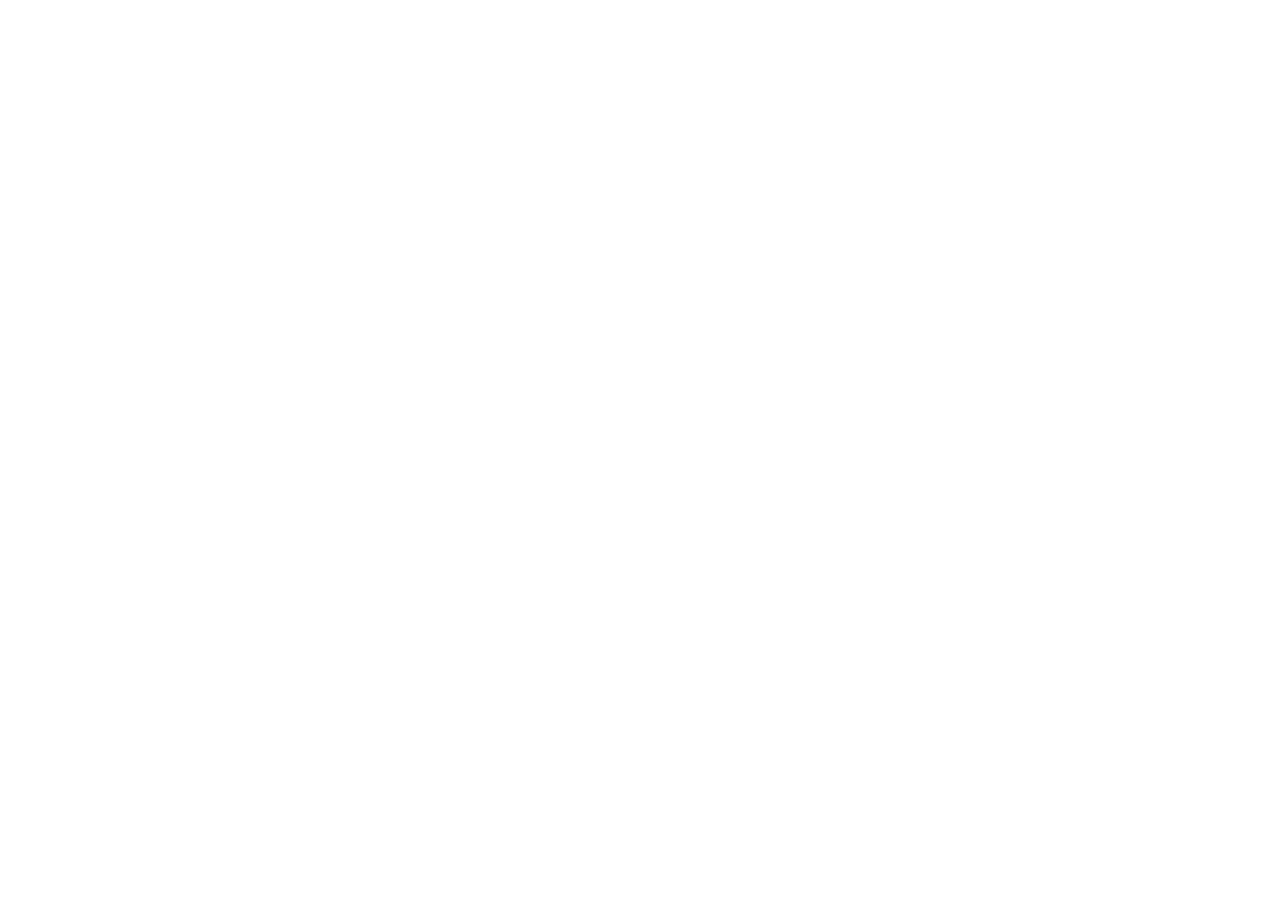
==== index.html @ be29a000 "my new animated website" ====
<!DOCTYPE html>
<html lang="en">
    <head>
        <meta charset="UTF-8">
        <meta name="viewport" content="width=device-width, initial-scale=1.0">
        <title>Document</title>
    </head>
    <link rel="stylesheet" href="style.css">
    <body>
        <div id="nav">
            <img
                src="https://eiwgew27fhz.exactdn.com/wp-content/uploads/2023/02/logo-white.svg"
                alt>
            <h4>
                TOPTRACER RANGE
            </h4>
            <h4>GOLF LESSONS
            </h4>
            <h4>ADVENTURE GOLF
            </h4>
            <h4>CAFE
            </h4>
            <h4>EVENTS
            </h4>
        </div>
        <video autoplay loop muted
            src="./assets/SFG-Website-Header-Video-0823.mp4"></video>
            <div id="main">
                
            </div>
    </body>
</html>
---- style.css ----
* {
    margin: 0;
    padding: 0;
    box-sizing: border-box;
    font-family: 'montserrat';
    color: #fff;
}

html,
body {
    height: 100%;
    width: 100%;
}

#nav {
    height: 145px;
    width: 100%;
    /* background-color: rebeccapurple; */
    display: flex;
    align-items: center;
    padding: 0 150px;
    gap: 50px;
    justify-self: flex-start;
    text-transform: uppercase;
    font-weight: 500;
    position: fixed;
}

#nav img {
    height: 75px;
}
#nav h4{
    
}
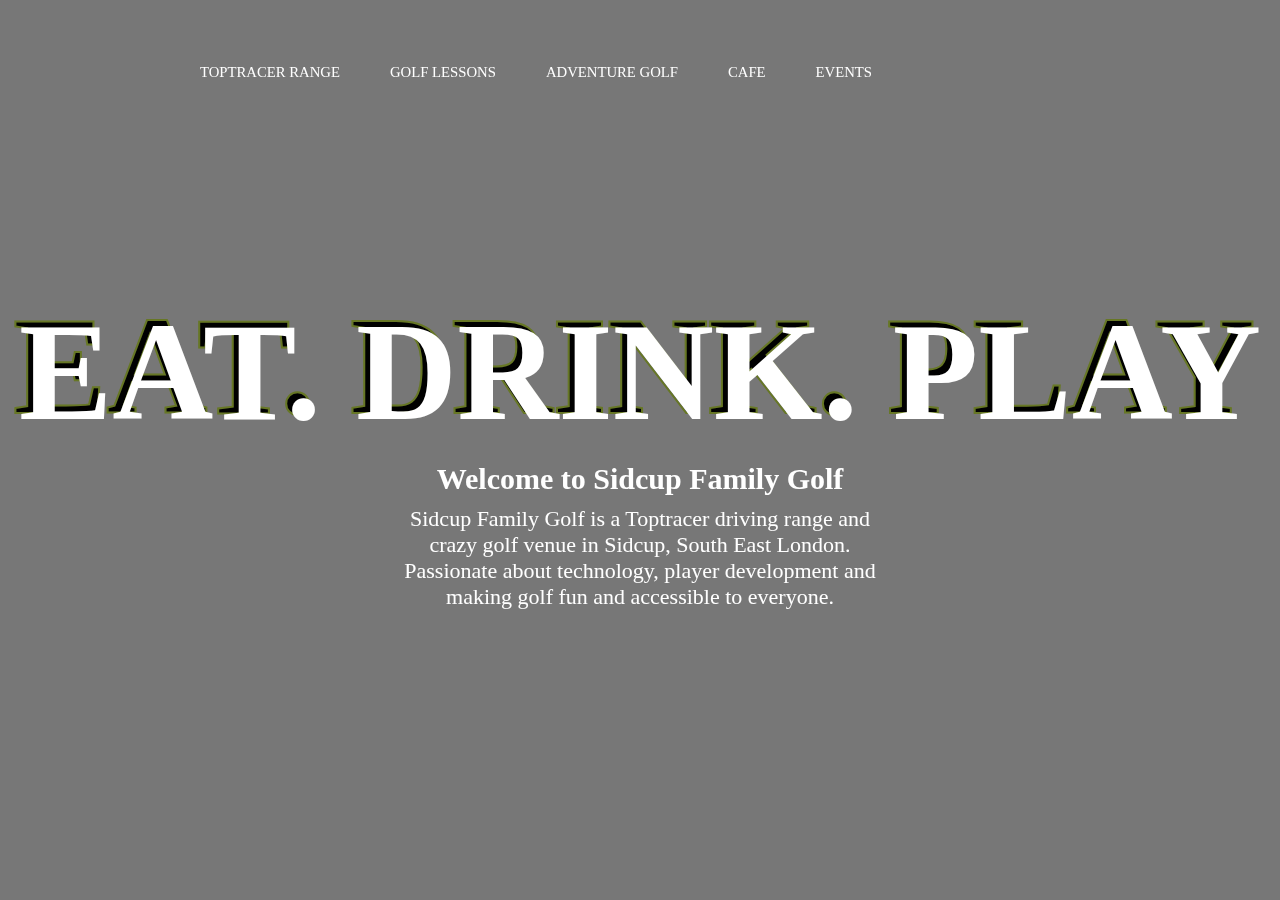
==== commit 1df0fb4e: "page1" ====
--- a/index.html
+++ b/index.html
@@ -4,8 +4,8 @@
         <meta charset="UTF-8">
         <meta name="viewport" content="width=device-width, initial-scale=1.0">
         <title>Document</title>
+        <link rel="stylesheet" href="style.css">
     </head>
-    <link rel="stylesheet" href="style.css">
     <body>
         <div id="nav">
             <img
@@ -23,10 +23,25 @@
             <h4>EVENTS
             </h4>
         </div>
-        <video autoplay loop muted
+        <video
             src="./assets/SFG-Website-Header-Video-0823.mp4"></video>
-            <div id="main">
-                
+        <div id="main">
+            <div id="page1">
+                <h1>EAT. DRINK. PLAY</h1>
+                <h2>Welcome to Sidcup Family Golf</h2>
+                <p>Sidcup Family Golf is a Toptracer driving range and crazy
+                    golf venue in Sidcup, South East London. Passionate about
+                    technology, player development and making golf fun and
+                    accessible to everyone.</p>
             </div>
+        </div>
+        <script
+            src="https://cdnjs.cloudflare.com/ajax/libs/gsap/3.12.5/gsap.min.js"
+            integrity="sha512-7eHRwcbYkK4d9g/6tD/mhkf++eoTHwpNM9woBxtPUBWm67zeAfFC+HrdoE2GanKeocly/VxeLvIqwvCdk7qScg=="
+            crossorigin="anonymous" referrerpolicy="no-referrer"></script>
+        <script
+            src="https://cdnjs.cloudflare.com/ajax/libs/gsap/3.12.5/ScrollTrigger.min.js"
+            integrity="sha512-onMTRKJBKz8M1TnqqDuGBlowlH0ohFzMXYRNebz+yOcc5TQr/zAKsthzhuv0hiyUKEiQEQXEynnXCvNTOk50dg=="
+            crossorigin="anonymous" referrerpolicy="no-referrer"></script>
     </body>
 </html>--- a/style.css
+++ b/style.css
@@ -2,33 +2,95 @@
     margin: 0;
     padding: 0;
     box-sizing: border-box;
-    font-family: 'montserrat';
+    font-family: "montserrat";
     color: #fff;
+}
+
+*::selection {
+    background-color: #d2ff1ec5;
 }
 
 html,
 body {
     height: 100%;
+
     width: 100%;
 }
 
 #nav {
     height: 145px;
     width: 100%;
-    /* background-color: rebeccapurple; */
+    /* background-color: red; */
     display: flex;
     align-items: center;
     padding: 0 150px;
     gap: 50px;
-    justify-self: flex-start;
+    position: fixed;
+    justify-content: flex-start;
+    z-index: 999;
+}
+
+#nav img {
+    height: 4.5vw;
+}
+
+#nav h4 {
     text-transform: uppercase;
     font-weight: 500;
+    cursor: pointer;
+    font-size: 1.15vw;
+}
+
+video {
+    height: 100%;
+    width: 100%;
+    object-fit: cover;
+    z-index: -1;
     position: fixed;
 }
 
-#nav img {
-    height: 75px;
+#main {
+    position: relative;
+    background-color: rgba(0, 0, 0, 0.532);
 }
-#nav h4{
-    
+
+#page1 {
+    height: 100vh;
+    width: 100%;
+    position: relative;
+    display: flex;
+    align-items: center;
+    justify-content: center;
+    flex-direction: column;
+    text-align: center;
+
+}
+
+#page1 h1::before {
+    content: "EAT. DRINK. PLAY";
+    color: black;
+    -webkit-text-stroke: 2px #dcff50;
+    position: absolute;
+    top: -6px;
+    left: -6px;
+    z-index: -1;
+}
+
+#page1 h1 {
+    font-size: 140px;
+    font-weight: 900;
+    position: relative;
+}
+
+#page1 h2 {
+    font-size: 30px;
+    font-weight: 800;
+    margin-top: 10px;
+    margin-bottom: 10px;
+}
+
+#page1 p {
+    font-size: 22px;
+    font-weight: 500;
+    width: 40%;
 }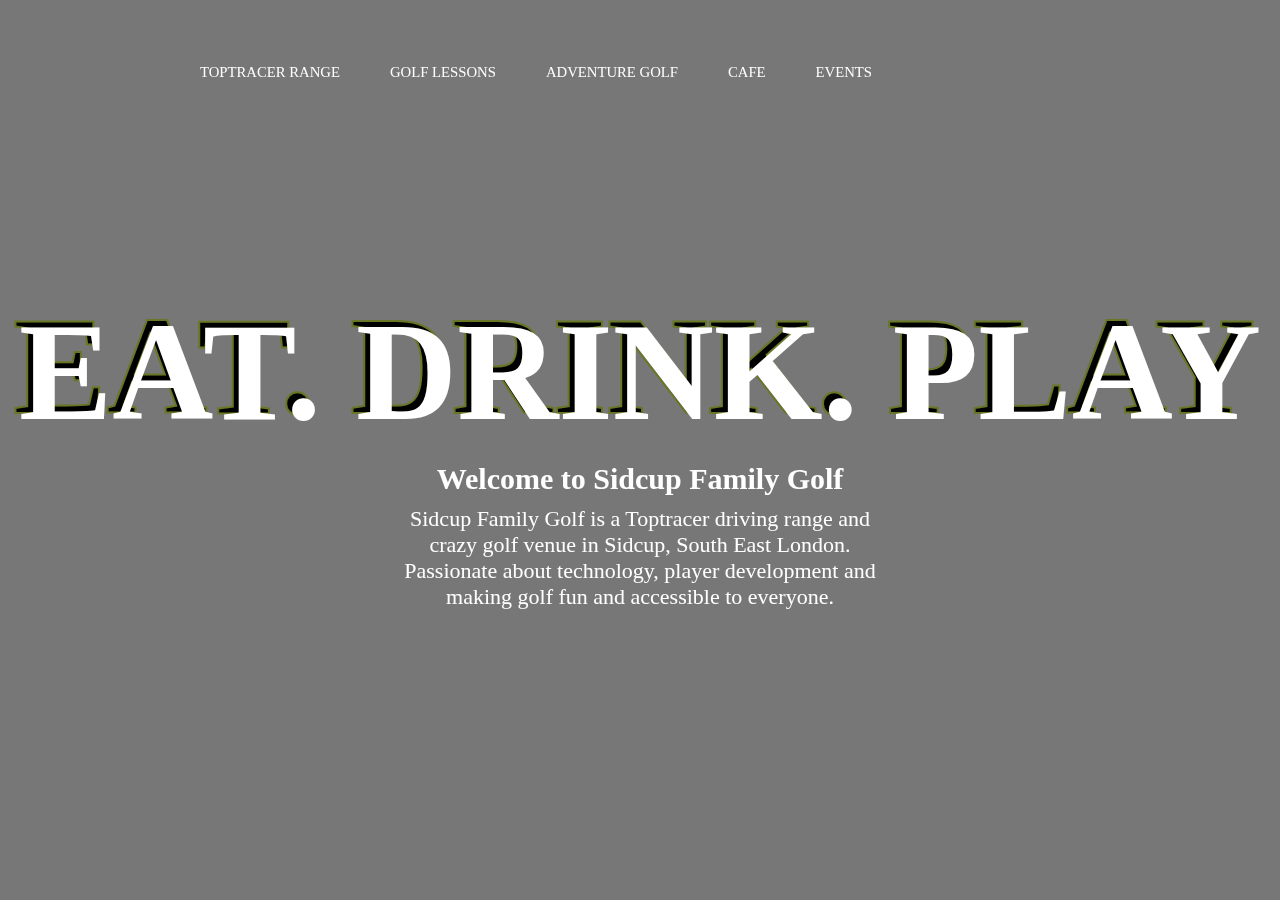
==== commit 1d4f20a7: "sdfsf" ====
--- a/index.html
+++ b/index.html
@@ -42,6 +42,7 @@
         <script
             src="https://cdnjs.cloudflare.com/ajax/libs/gsap/3.12.5/ScrollTrigger.min.js"
             integrity="sha512-onMTRKJBKz8M1TnqqDuGBlowlH0ohFzMXYRNebz+yOcc5TQr/zAKsthzhuv0hiyUKEiQEQXEynnXCvNTOk50dg=="
-            crossorigin="anonymous" referrerpolicy="no-referrer"></script>
+            crossorigin="anonymous" referrerpolicy="no-referrer"></script>'
+        <script src="script.js"></script>
     </body>
 </html>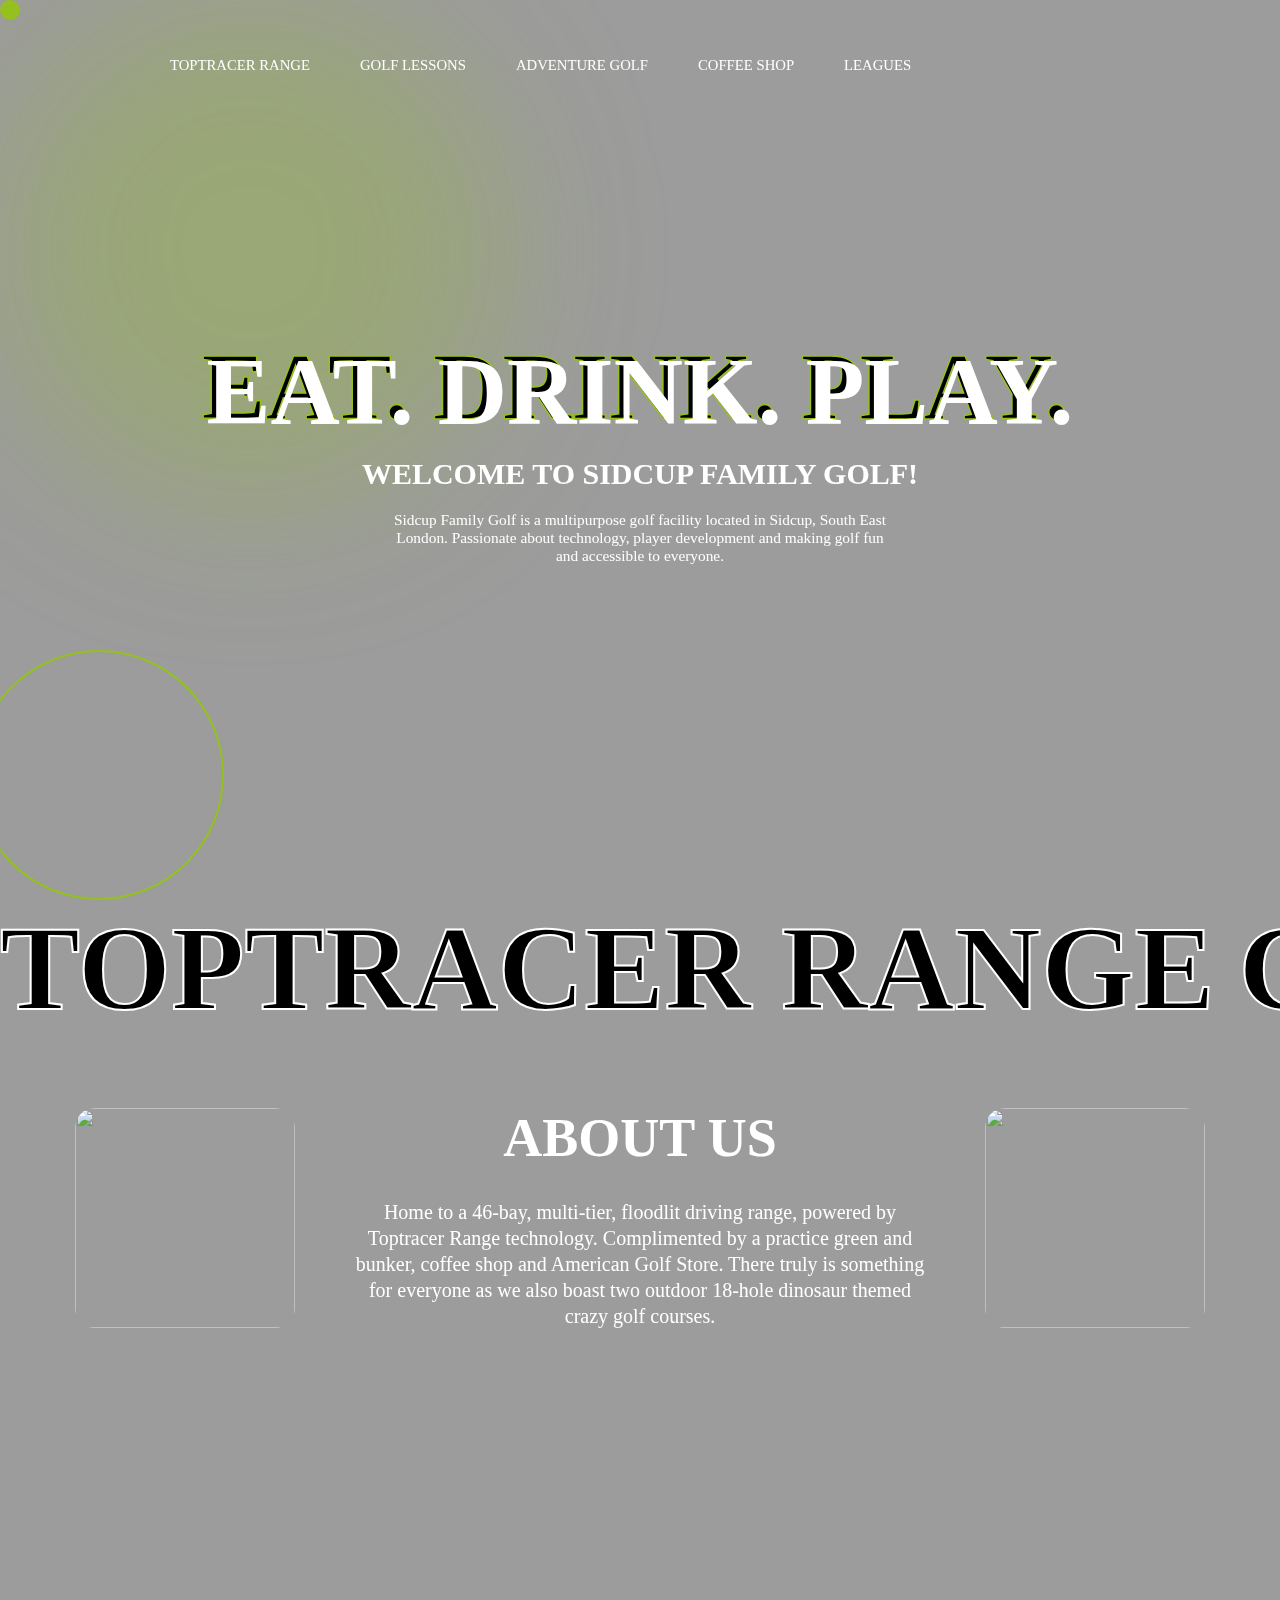
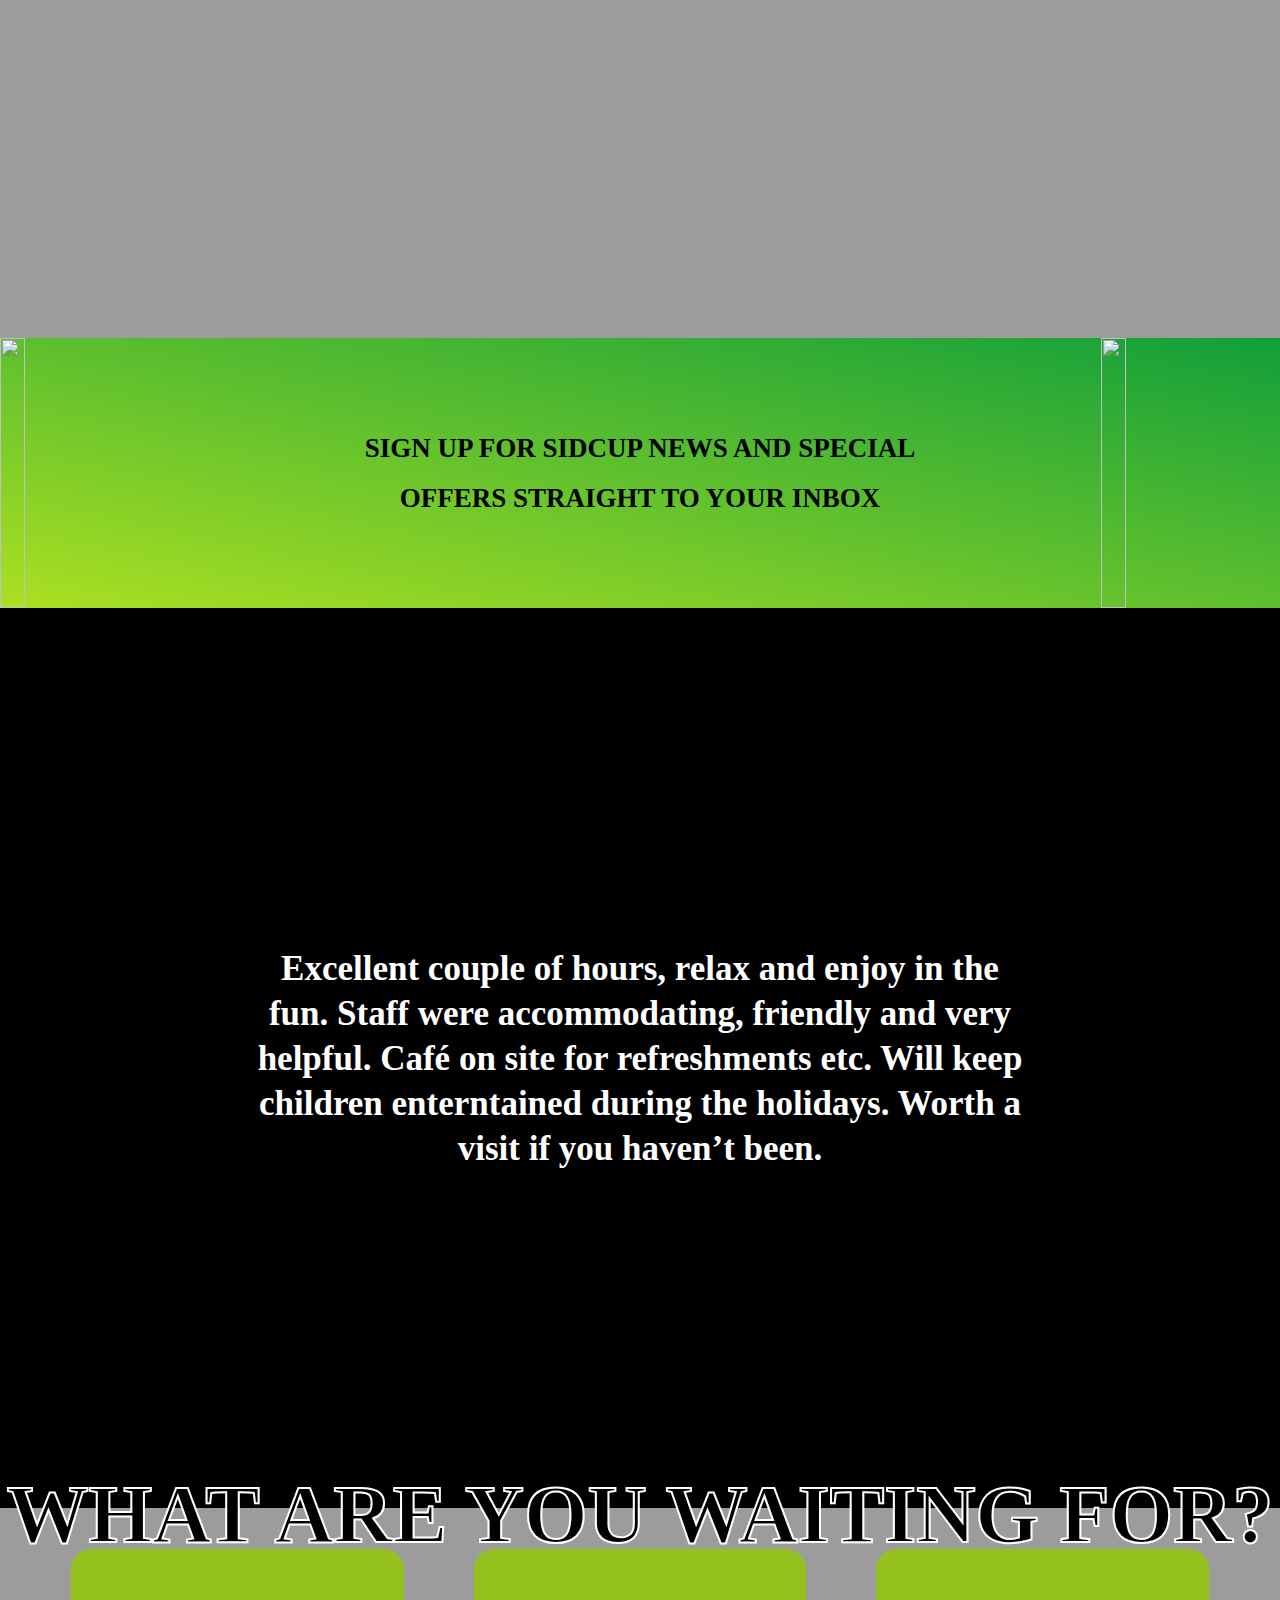
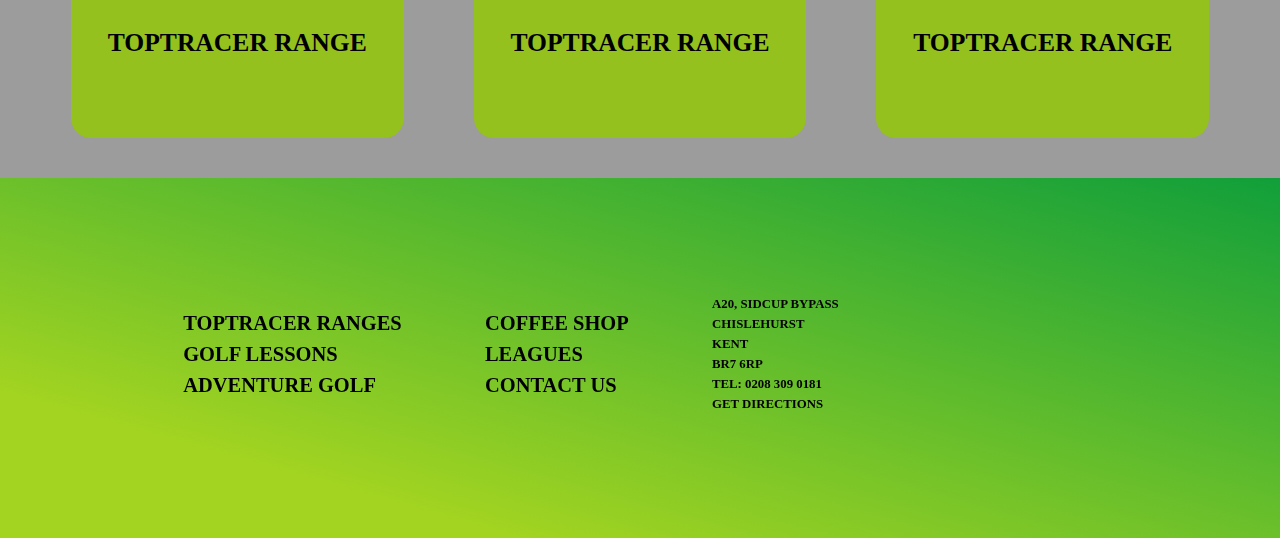
==== commit ae7eff0d: "done changes" ====
--- a/index.html
+++ b/index.html
@@ -1,48 +1,224 @@
 <!DOCTYPE html>
 <html lang="en">
     <head>
-        <meta charset="UTF-8">
-        <meta name="viewport" content="width=device-width, initial-scale=1.0">
-        <title>Document</title>
-        <link rel="stylesheet" href="style.css">
+        <meta charset="UTF-8" />
+        <meta name="viewport" content="width=device-width, initial-scale=1.0" />
+        <title>Sidcup Family Golf</title>
+        <link
+            rel="shortcut icon"
+            href="https://sidcupfamilygolf.com/wp-content/themes/puttosaurus/favicons/favicon-32x32.png"
+            type="image/x-icon" />
+        <link
+            href="https://cdn.jsdelivr.net/npm/remixicon@3.4.0/fonts/remixicon.css"
+            rel="stylesheet" />
+        <link rel="stylesheet" href="style.css" />
     </head>
+
     <body>
         <div id="nav">
             <img
                 src="https://eiwgew27fhz.exactdn.com/wp-content/uploads/2023/02/logo-white.svg"
-                alt>
-            <h4>
-                TOPTRACER RANGE
-            </h4>
-            <h4>GOLF LESSONS
-            </h4>
-            <h4>ADVENTURE GOLF
-            </h4>
-            <h4>CAFE
-            </h4>
-            <h4>EVENTS
-            </h4>
+                alt />
+            <h4>TOPTRACER RANGE</h4>
+            <h4>Golf Lessons</h4>
+            <h4>Adventure Golf</h4>
+            <h4>coffee shop</h4>
+            <h4>leagues</h4>
         </div>
+        <div id="cursor"></div>
+        <div id="cursor-blur"></div>
+
         <video
-            src="./assets/SFG-Website-Header-Video-0823.mp4"></video>
+            autoplay
+            loop
+            muted
+            src="https://sidcupfamilygolf.com/wp-content/uploads/2023/02/hero.mp4"></video>
         <div id="main">
             <div id="page1">
-                <h1>EAT. DRINK. PLAY</h1>
-                <h2>Welcome to Sidcup Family Golf</h2>
-                <p>Sidcup Family Golf is a Toptracer driving range and crazy
-                    golf venue in Sidcup, South East London. Passionate about
-                    technology, player development and making golf fun and
-                    accessible to everyone.</p>
+                <h1>EAT. DRINK. PLAY.</h1>
+                <h2>WELCOME TO SIDCUP FAMILY GOLF!</h2>
+                <p>
+                    Sidcup Family Golf is a multipurpose golf facility located
+                    in Sidcup,
+                    South East London. Passionate about technology, player
+                    development and
+                    making golf fun and accessible to everyone.
+                </p>
+                <div id="arrow">
+                    <i class="ri-arrow-down-line"></i>
+                </div>
+            </div>
+            <div id="page2">
+                <div id="scroller">
+                    <div id="scroller-in">
+                        <h4>TOPTRACER RANGE</h4>
+                        <h4>GOLF LESSONS</h4>
+                        <h4>ADVENTURE GOLF</h4>
+                        <h4>COFFEE SHOP</h4>
+                        <h4>LEAGUES</h4>
+                    </div>
+                    <div id="scroller-in">
+                        <h4>TOPTRACER RANGE</h4>
+                        <h4>GOLF LESSONS</h4>
+                        <h4>ADVENTURE GOLF</h4>
+                        <h4>COFFEE SHOP</h4>
+                        <h4>LEAGUES</h4>
+                    </div>
+                </div>
+                <div id="about-us">
+                    <img
+                        src="https://eiwgew27fhz.exactdn.com/wp-content/uploads/2023/02/home-about-1-300x200.jpg?strip=all&lossy=1&sharp=1&ssl=1"
+                        alt />
+                    <div id="about-us-in">
+                        <h3>ABOUT US</h3>
+                        <p>
+                            Home to a 46-bay, multi-tier, floodlit driving
+                            range, powered by
+                            Toptracer Range technology. Complimented by a
+                            practice green and
+                            bunker, coffee shop and American Golf Store. There
+                            truly is
+                            something for everyone as we also boast two outdoor
+                            18-hole
+                            dinosaur themed crazy golf courses.
+                        </p>
+                    </div>
+                    <img
+                        src="https://eiwgew27fhz.exactdn.com/wp-content/uploads/2023/02/home-about-2-300x200.jpg?strip=all&lossy=1&sharp=1&ssl=1"
+                        alt />
+                </div>
+                <div id="cards-container">
+                    <div class="card" id="card1">
+                        <div class="overlay">
+                            <h4>TopRacer Range</h4>
+                            <p>
+                                Lorem ipsum dolor sit, amet consectetur
+                                adipisicing elit. Nulla
+                                quam molestias magni cupiditate architecto et
+                                enim quas facere
+                                ipsum tempora?
+                            </p>
+                        </div>
+                    </div>
+                    <div class="card" id="card2">
+                        <div class="overlay">
+                            <h4>Adventure Golf</h4>
+                            <p>
+                                Lorem ipsum dolor sit, amet consectetur
+                                adipisicing elit. Nulla
+                                quam molestias magni cupiditate architecto et
+                                enim quas facere
+                                ipsum tempora?
+                            </p>
+                        </div>
+                    </div>
+                    <div class="card" id="card3">
+                        <div class="overlay">
+                            <h4>Golf Lessons</h4>
+                            <p>
+                                Lorem ipsum dolor sit, amet consectetur
+                                adipisicing elit. Nulla
+                                quam molestias magni cupiditate architecto et
+                                enim quas facere
+                                ipsum tempora?
+                            </p>
+                        </div>
+                    </div>
+                </div>
+                <div id="green-div">
+                    <img
+                        src="https://eiwgew27fhz.exactdn.com/wp-content/themes/puttosaurus/img/dots-side.svg"
+                        alt />
+                    <h4>
+                        SIGN UP FOR SIDCUP NEWS AND SPECIAL OFFERS STRAIGHT TO
+                        YOUR INBOX
+                    </h4>
+                    <img
+                        src="https://eiwgew27fhz.exactdn.com/wp-content/themes/puttosaurus/img/dots-side.svg"
+                        alt />
+                </div>
+            </div>
+            <div id="page3">
+                <p>
+                    Excellent couple of hours, relax and enjoy in the fun. Staff
+                    were
+                    accommodating, friendly and very helpful. Café on site for
+                    refreshments etc. Will keep children enterntained during the
+                    holidays.
+                    Worth a visit if you haven’t been.
+                </p>
+                <img
+                    id="colon1"
+                    src="https://eiwgew27fhz.exactdn.com/wp-content/themes/puttosaurus/img/quote-left.svg"
+                    alt />
+                <img
+                    id="colon2"
+                    src="https://eiwgew27fhz.exactdn.com/wp-content/themes/puttosaurus/img/quote-right.svg"
+                    alt />
+            </div>
+            <div id="page4">
+                <h1>WHAT ARE YOU WAITING FOR?</h1>
+                <div class="elem">
+                    <h2>TOPTRACER RANGE</h2>
+                    <img
+                        src="https://eiwgew27fhz.exactdn.com/wp-content/uploads/2023/02/page-toptracer-1024x683.jpg?strip=all&lossy=1&sharp=1&ssl=1"
+                        alt />
+                </div>
+                <div class="elem">
+                    <h2>TOPTRACER RANGE</h2>
+                    <img
+                        src="https://eiwgew27fhz.exactdn.com/wp-content/uploads/2023/02/page-lessons-1024x683.jpg?strip=all&lossy=1&sharp=1&ssl=1"
+                        alt />
+                </div>
+                <div class="elem">
+                    <h2>TOPTRACER RANGE</h2>
+                    <img
+                        src="https://eiwgew27fhz.exactdn.com/wp-content/uploads/2023/02/page-ag-1024x682.jpg?strip=all&lossy=1&sharp=1&ssl=1"
+                        alt />
+                </div>
+            </div>
+            <div id="footer">
+                <img
+                    src="https://eiwgew27fhz.exactdn.com/wp-content/themes/puttosaurus/img/dots-footer.svg"
+                    alt />
+                <div id="f1">
+                    <img
+                        src="https://eiwgew27fhz.exactdn.com/wp-content/uploads/2023/02/logo-white.svg"
+                        alt />
+                </div>
+                <div id="f2">
+                    <h3>TOPTRACER Ranges</h3>
+                    <h3>Golf Lessons</h3>
+                    <h3>Adventure Golf</h3>
+                </div>
+                <div id="f3">
+                    <h3>coffee shop</h3>
+                    <h3>LEAGUES</h3>
+                    <h3>Contact us</h3>
+                </div>
+                <div id="f4">
+                    <h4>
+                        A20, SIDCUP BYPASS <br />
+                        CHISLEHURST <br />
+                        KENT <br />
+                        BR7 6RP <br />
+                        TEL: 0208 309 0181 <br />
+                        GET DIRECTIONS <br />
+                    </h4>
+                </div>
             </div>
         </div>
+
         <script
-            src="https://cdnjs.cloudflare.com/ajax/libs/gsap/3.12.5/gsap.min.js"
-            integrity="sha512-7eHRwcbYkK4d9g/6tD/mhkf++eoTHwpNM9woBxtPUBWm67zeAfFC+HrdoE2GanKeocly/VxeLvIqwvCdk7qScg=="
-            crossorigin="anonymous" referrerpolicy="no-referrer"></script>
+            src="https://cdnjs.cloudflare.com/ajax/libs/gsap/3.12.1/gsap.min.js"
+            integrity="sha512-qF6akR/fsZAB4Co1QDDnUXWnaQseLGXoniuSuSlPQK6+aWhlMZcHzkasCSlnWoe+TJuudlka1/IQ01Dnhgq95g=="
+            crossorigin="anonymous"
+            referrerpolicy="no-referrer"></script>
         <script
-            src="https://cdnjs.cloudflare.com/ajax/libs/gsap/3.12.5/ScrollTrigger.min.js"
-            integrity="sha512-onMTRKJBKz8M1TnqqDuGBlowlH0ohFzMXYRNebz+yOcc5TQr/zAKsthzhuv0hiyUKEiQEQXEynnXCvNTOk50dg=="
-            crossorigin="anonymous" referrerpolicy="no-referrer"></script>'
+            src="https://cdnjs.cloudflare.com/ajax/libs/gsap/3.12.1/ScrollTrigger.min.js"
+            integrity="sha512-IHDCHrefnBT3vOCsvdkMvJF/MCPz/nBauQLzJkupa4Gn4tYg5a6VGyzIrjo6QAUy3We5HFOZUlkUpP0dkgE60A=="
+            crossorigin="anonymous"
+            referrerpolicy="no-referrer"></script>
         <script src="script.js"></script>
     </body>
 </html>--- a/style.css
+++ b/style.css
@@ -6,10 +6,6 @@
     color: #fff;
 }
 
-*::selection {
-    background-color: #d2ff1ec5;
-}
-
 html,
 body {
     height: 100%;
@@ -17,13 +13,55 @@
     width: 100%;
 }
 
+*::selection {
+    background-color: #fff;
+    color: #95c11e;
+}
+
+body::-webkit-scrollbar {
+    display: block;
+    width: 8px;
+    background: #95c11e;
+}
+
+body::-webkit-scrollbar-thumb {
+    background-color: #fff;
+
+    border-radius: 50px;
+}
+
+body {
+    overflow-x: hidden;
+}
+
+#cursor {
+    height: 20px;
+    width: 20px;
+    background-color: #95c11e;
+    border-radius: 50%;
+    position: fixed;
+    z-index: 99;
+    transition: all linear 0.1s;
+}
+
+#cursor-blur {
+    height: 500px;
+    width: 500px;
+    background-color: rgba(150, 193, 30, 0.3);
+    border-radius: 50%;
+    position: fixed;
+    filter: blur(80px);
+    z-index: 9;
+    transition: all linear 0.4s;
+}
+
 #nav {
-    height: 145px;
-    width: 100%;
-    /* background-color: red; */
-    display: flex;
-    align-items: center;
-    padding: 0 150px;
+    height: 130px;
+    width: 100%;
+    /* background-color: red; */
+    display: flex;
+    align-items: center;
+    padding: 0 120px;
     gap: 50px;
     position: fixed;
     justify-content: flex-start;
@@ -51,7 +89,7 @@
 
 #main {
     position: relative;
-    background-color: rgba(0, 0, 0, 0.532);
+    background-color: rgba(0, 0, 0, 0.39);
 }
 
 #page1 {
@@ -63,34 +101,393 @@
     justify-content: center;
     flex-direction: column;
     text-align: center;
-
+    z-index: 10;
+}
+
+#page1 h1 {
+    font-size: 7.5vw;
+    font-weight: 900;
+    position: relative;
 }
 
 #page1 h1::before {
-    content: "EAT. DRINK. PLAY";
-    color: black;
-    -webkit-text-stroke: 2px #dcff50;
-    position: absolute;
-    top: -6px;
-    left: -6px;
+    content: "EAT. DRINK. PLAY.";
+    position: absolute;
+    color: #000;
+    top: -5px;
+    left: -5px;
+    -webkit-text-stroke: 1.5px #95c11e;
     z-index: -1;
-}
-
-#page1 h1 {
-    font-size: 140px;
-    font-weight: 900;
-    position: relative;
 }
 
 #page1 h2 {
     font-size: 30px;
     font-weight: 800;
     margin-top: 10px;
-    margin-bottom: 10px;
+    margin-bottom: 20px;
 }
 
 #page1 p {
-    font-size: 22px;
+    font-size: 1.2vw;
     font-weight: 500;
     width: 40%;
+}
+
+#page1 #arrow {
+    height: 250px;
+    width: 250px;
+    background-color: transparent;
+    border: 2px solid #95c11e;
+    position: absolute;
+    display: flex;
+    left: -2%;
+    bottom: 0%;
+    align-items: center;
+    justify-content: center;
+    border-radius: 50%;
+    transition: all ease 0.5s;
+}
+
+#page1 #arrow i {
+    font-size: 50px;
+    font-weight: 100;
+}
+
+#page1 #arrow:hover {
+    scale: 0.4;
+    background-color: #95c11e;
+}
+
+#page2 {
+    min-height: 100vh;
+    width: 100%;
+    z-index: 10;
+}
+
+#scroller {
+    /* background-color: red; */
+    white-space: nowrap;
+    overflow-x: auto;
+    overflow-y: hidden;
+    position: relative;
+    z-index: 10;
+}
+
+#scroller::-webkit-scrollbar {
+    display: none;
+}
+
+#scroller-in {
+    display: inline-block;
+    white-space: nowrap;
+    animation-name: scroll;
+    animation-duration: 40s;
+    animation-timing-function: linear;
+    animation-iteration-count: infinite;
+}
+
+#scroller h4 {
+    display: inline-block;
+    font-size: 120px;
+    font-weight: 900;
+    font-family: gilroy;
+    margin-right: 20px;
+    transition: all linear 0.3s;
+    color: #000;
+    -webkit-text-stroke: 2px #ffffff;
+}
+
+#scroller h4:hover {
+    color: #95c11e;
+    -webkit-text-stroke: 2px #95c11e;
+}
+
+@keyframes scroll {
+    from {
+        transform: translateX(0);
+    }
+
+    to {
+        transform: translateX(-100%);
+    }
+}
+
+#about-us {
+    height: 40vh;
+    width: 100%;
+    /* background-color: red; */
+    display: flex;
+    padding: 0 50px;
+    align-items: center;
+    position: relative;
+    z-index: 10;
+    justify-content: space-around;
+}
+
+#about-us img {
+    height: 220px;
+    width: 220px;
+    border-radius: 20px;
+    object-fit: cover;
+}
+
+#about-us-in {
+    width: 50%;
+    text-align: center;
+}
+
+#about-us-in h3 {
+    font-size: 54px;
+    font-weight: 800;
+    margin-bottom: 30px;
+}
+
+#about-us-in p {
+    font-size: 20px;
+    line-height: 26px;
+}
+
+#cards-container {
+    /* background-color: red; */
+    height: 60vh;
+    display: flex;
+    align-items: center;
+    justify-content: center;
+    gap: 70px;
+    position: relative;
+    z-index: 10;
+}
+
+.card {
+    height: 80%;
+    width: 24%;
+    /* background-color: blue; */
+    border-radius: 20px;
+    background-size: cover;
+    background-position: center;
+    overflow: hidden;
+    transition: all ease 0.6s;
+}
+
+#card1 {
+    background-image: url(https://eiwgew27fhz.exactdn.com/wp-content/uploads/2023/02/home-toptracer-1024x682.jpg?strip=all&lossy=1&sharp=1&ssl=1);
+}
+
+#card2 {
+    background-image: url(https://eiwgew27fhz.exactdn.com/wp-content/uploads/2023/02/hero-4-1024x1024.jpg?strip=all&lossy=1&sharp=1&ssl=1);
+}
+
+#card3 {
+    background-image: url(https://eiwgew27fhz.exactdn.com/wp-content/uploads/2023/02/home-lessons-1024x682.jpg?strip=all&lossy=1&sharp=1&ssl=1);
+}
+
+.overlay {
+    height: 100%;
+    width: 100%;
+    background-color: #95c11e;
+    padding: 30px;
+    padding-top: 160px;
+    opacity: 0;
+    transition: all ease 0.6s;
+}
+
+.overlay h4 {
+    color: #000;
+    font-size: 40px;
+    text-transform: uppercase;
+    white-space: nowrap;
+    margin-bottom: 20px;
+    font-weight: 800;
+}
+
+.overlay p {
+    color: #000;
+    font-size: 18px;
+}
+
+.card:hover .overlay {
+    opacity: 1;
+}
+
+.card:hover {
+    transform: rotate3d(-1, 1, 0, 20deg);
+}
+
+#green-div {
+    height: 30vh;
+    display: flex;
+    align-items: center;
+    justify-content: space-between;
+    /* background-color: red; */
+    background: linear-gradient(to left bottom, #119f3a, #ace022);
+}
+
+#green-div h4 {
+    width: 45%;
+    line-height: 50px;
+    color: #000;
+    text-align: center;
+    font-weight: 800;
+    font-size: 27px;
+    text-transform: uppercase;
+}
+
+#green-div img {
+    height: 100%;
+    object-fit: cover;
+    width: 14%;
+}
+
+#page3 {
+    height: 100vh;
+    width: 100%;
+    background-color: #000;
+    display: flex;
+    align-items: center;
+    position: relative;
+    justify-content: center;
+}
+
+#page3>p {
+    font-size: 35px;
+    font-weight: 700;
+    width: 60%;
+    line-height: 45px;
+    text-align: center;
+}
+
+#page3 img {
+    position: absolute;
+    height: 60px;
+}
+
+#page3 #colon1 {
+    left: 15%;
+    top: 25%;
+}
+
+#page3 #colon2 {
+    bottom: 30%;
+    right: 15%;
+}
+
+#page4 {
+    height: 30vh;
+    width: 100%;
+    display: flex;
+    align-items: center;
+    justify-content: center;
+    gap: 70px;
+    position: relative;
+}
+
+.elem {
+    height: 70%;
+    width: 26%;
+    overflow: hidden;
+    border-radius: 20px;
+    position: relative;
+}
+
+.elem h2 {
+    height: 100%;
+    width: 100%;
+    background-color: #95c11e;
+    display: flex;
+    color: #000;
+    font-weight: 800;
+    align-items: center;
+    justify-content: center;
+    transition: all ease 0.5s;
+    font-size: 2vw;
+    position: absolute;
+    z-index: 10;
+}
+
+.elem img {
+    height: 100%;
+    width: 100%;
+    object-fit: cover;
+    transition: all ease 0.5s;
+    scale: 1.1;
+}
+
+.elem:hover h2 {
+    color: #fff;
+    background-color: transparent;
+}
+
+.elem:hover img {
+    scale: 1;
+}
+
+#page4 h1 {
+    font-size: 6.4vw;
+    position: absolute;
+    top: -15%;
+    font-weight: 900;
+    font-family: gilroy;
+    color: #000;
+    -webkit-text-stroke: 2px #fff;
+}
+
+#footer {
+    height: 40vh;
+    width: 100%;
+    background: linear-gradient(to left bottom, #119f3a 0%, #a3d421 80%);
+    position: relative;
+    display: flex;
+    align-items: center;
+    justify-content: flex-start;
+    gap: 6.5vw;
+    padding: 0 100px;
+}
+
+#footer>img {
+    position: absolute;
+    left: 0;
+    height: 100%;
+    z-index: 0;
+}
+
+#f1 img {
+    height: 100px;
+}
+
+#f1,
+#f2,
+#f3,
+#f4 {
+    width: fit-content;
+    position: relative;
+    z-index: 99;
+    /* background-color: red; */
+}
+
+#f2 h3 {
+    font-size: 1.6vw;
+    white-space: nowrap;
+    text-transform: uppercase;
+    color: #000;
+    font-weight: 900;
+    margin-bottom: 8px;
+}
+
+#f3 h3 {
+    font-size: 1.6vw;
+    white-space: nowrap;
+    text-transform: uppercase;
+    color: #000;
+    font-weight: 800;
+    margin-bottom: 8px;
+}
+
+#f4 h4 {
+    font-size: 1vw;
+    white-space: nowrap;
+    text-transform: uppercase;
+    color: #000;
+    font-weight: 600;
+    line-height: 20px;
+    margin-bottom: 8px;
 }